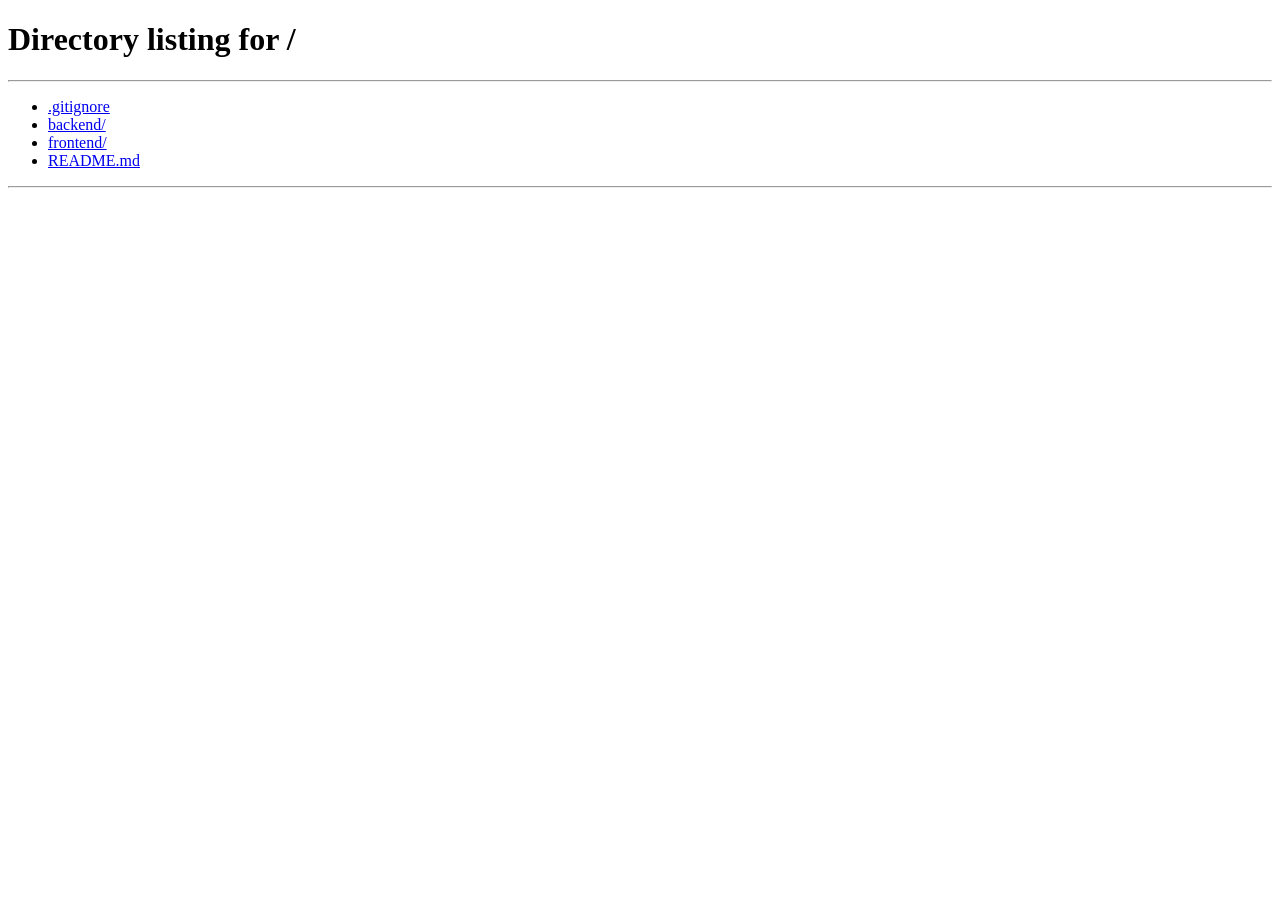
==== frontend/checkout.html @ 9f1be024 "feat: add checkout, waiting, success, and error pages" ====
<!DOCTYPE html>
<html lang="pt-BR">
<head>
<meta charset="UTF-8">
<meta name="viewport" content="width=device-width, initial-scale=1">
<title>Pagamento — Instagram Analytics</title>
<link rel="stylesheet" href="assets/style.css">
</head>
<body>
<div class="container">
  <div class="card" style="text-align:center">
    <h1>Pagamento via Pix</h1>
    <p>Escaneie o QR Code abaixo com o app do seu banco.</p>
    <div id="loading" style="padding:40px;color:var(--muted)">Gerando QR Code...</div>
    <div id="qr-block" style="display:none">
      <img id="qr-img" src="" alt="QR Code Pix" style="max-width:220px;border-radius:12px;margin:16px auto;display:block">
      <p id="price-label" style="font-size:1.5rem;font-weight:800;color:var(--green)"></p>
      <p style="font-size:0.85rem">Expira em <span id="timer">15:00</span></p>
      <p style="font-size:0.8rem;margin-top:8px">Pix copia e cola:</p>
      <textarea id="br-code" readonly style="font-size:0.72rem;height:60px"></textarea>
    </div>
    <div id="expired-msg" style="display:none;color:#f87171">QR Code expirado. <a href="javascript:location.reload()">Gerar novo</a></div>
  </div>
</div>

<script src="assets/config.js"></script>
<script src="assets/flow.js"></script>
<script>
const sessionId = getSessionId();
if (!sessionId) window.location.href = '/';

(async () => {
  const resp = await fetch(`${BACKEND}/checkout/${sessionId}`, { method: 'POST' });
  const data = await resp.json();

  document.getElementById('loading').style.display = 'none';
  document.getElementById('qr-block').style.display = 'block';
  document.getElementById('qr-img').src = data.qr_code_image || '';
  document.getElementById('br-code').value = data.br_code || '';
  document.getElementById('price-label').textContent = `R$${(data.amount / 100).toFixed(2).replace('.', ',')}`;

  // Timer countdown
  let remaining = data.expires_in || 900;
  const timerEl = document.getElementById('timer');
  const interval = setInterval(() => {
    remaining--;
    const m = Math.floor(remaining / 60).toString().padStart(2, '0');
    const s = (remaining % 60).toString().padStart(2, '0');
    timerEl.textContent = `${m}:${s}`;
    if (remaining <= 0) { clearInterval(interval); document.getElementById('qr-block').style.display='none'; document.getElementById('expired-msg').style.display='block'; }
  }, 1000);

  // Poll payment status
  await poll({
    url: `${BACKEND}/checkout/status/${sessionId}`,
    intervalMs: 3000,
    maxMs: 900000,
    condition: d => d.payment_status === 'paid',
    onDone: () => { clearInterval(interval); window.location.href = `/waiting.html?session_id=${sessionId}`; },
    onTimeout: () => { clearInterval(interval); document.getElementById('qr-block').style.display='none'; document.getElementById('expired-msg').style.display='block'; },
  });
})();
</script>
</body>
</html>
---- frontend/assets/style.css ----
/* frontend/assets/style.css */
*, *::before, *::after { box-sizing: border-box; margin: 0; padding: 0; }
:root {
  --indigo: #6366f1; --indigo-dark: #4338ca; --green: #22c55e;
  --bg: #0f0f17; --card: rgba(255,255,255,0.05); --border: rgba(255,255,255,0.08);
  --text: #f1f5f9; --muted: rgba(255,255,255,0.55);
}
body { background: var(--bg); color: var(--text); font-family: system-ui, sans-serif; min-height: 100vh; }
.container { max-width: 600px; margin: 0 auto; padding: 32px 16px; }
.card { background: var(--card); border: 1px solid var(--border); border-radius: 16px; padding: 32px; }
.btn { display: inline-block; background: var(--indigo); color: #fff; padding: 14px 28px;
  border-radius: 10px; font-weight: 700; font-size: 1rem; cursor: pointer;
  border: none; text-decoration: none; transition: opacity 0.2s; width: 100%; text-align: center; }
.btn:hover { opacity: 0.85; }
.btn-outline { background: transparent; border: 1px solid var(--indigo); color: var(--indigo); }
input, select, textarea { width: 100%; padding: 12px 14px; border-radius: 8px;
  border: 1px solid var(--border); background: rgba(255,255,255,0.07);
  color: var(--text); font-size: 0.95rem; margin-top: 4px; }
label { font-size: 0.9rem; color: var(--muted); display: block; margin-top: 16px; }
.error-msg { color: #f87171; font-size: 0.85rem; margin-top: 6px; }
.progress-bar { height: 6px; background: var(--border); border-radius: 3px; overflow: hidden; margin: 16px 0; }
.progress-fill { height: 100%; background: var(--indigo); border-radius: 3px; transition: width 0.4s; }
.step-label { font-size: 0.82rem; color: var(--muted); }
h1 { font-size: 1.8rem; font-weight: 800; margin-bottom: 8px; }
h2 { font-size: 1.3rem; font-weight: 700; margin-bottom: 16px; }
p { color: var(--muted); line-height: 1.6; margin-bottom: 12px; }
.price { font-size: 2.5rem; font-weight: 800; color: var(--green); }
.highlight { color: var(--indigo); }
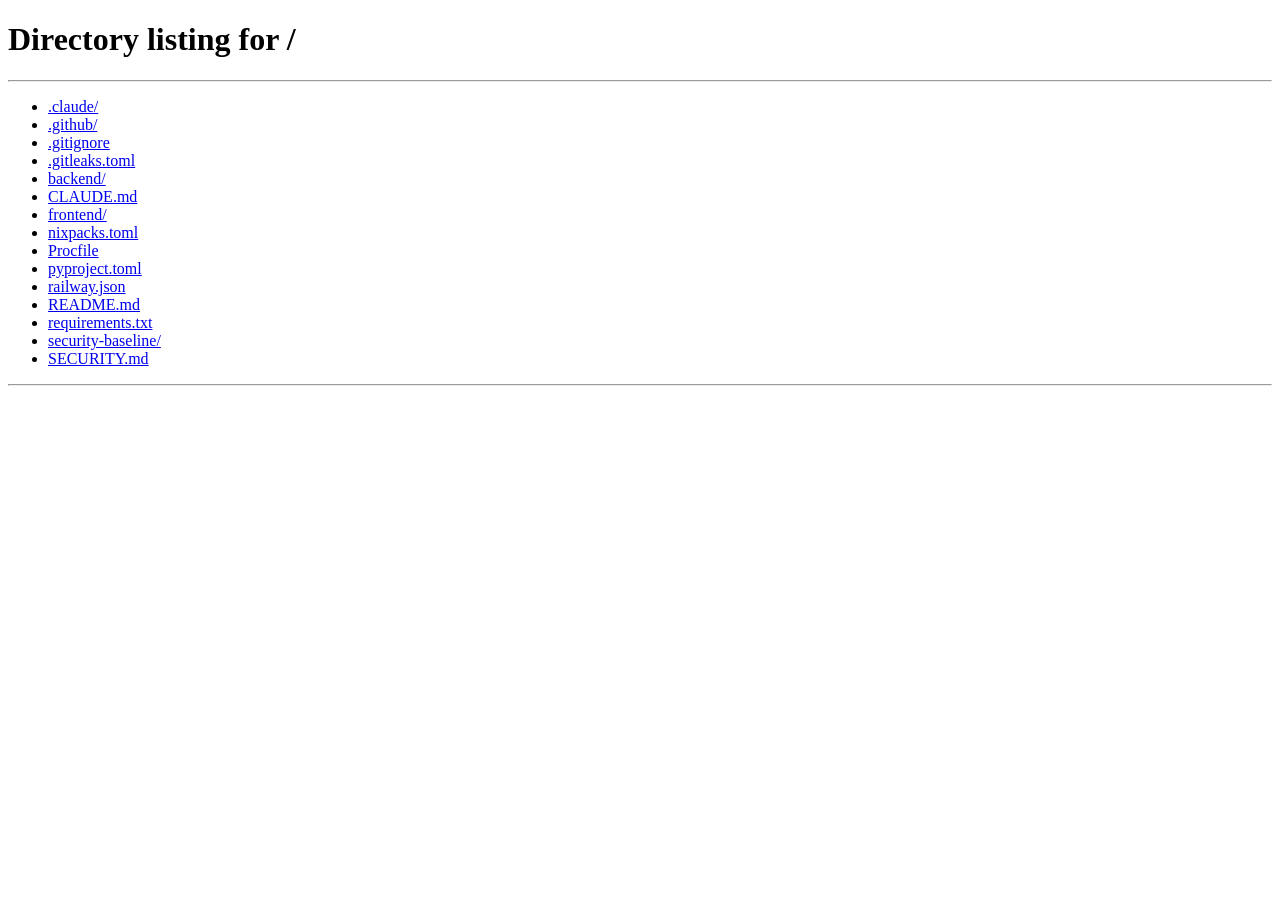
==== commit bcde74a6: "feat(security): aplicar baseline de 20 itens e extrair kit reutilizável Implementa o checklist de se" ====
--- a/frontend/checkout.html
+++ b/frontend/checkout.html
@@ -2,6 +2,8 @@
 <html lang="pt-BR">
 <head>
 <meta charset="UTF-8">
+<meta http-equiv="Content-Security-Policy" content="default-src 'none'; script-src 'self'; style-src 'self' 'unsafe-inline'; img-src 'self' data:; font-src 'self'; connect-src 'self' https:; form-action 'none'; base-uri 'none'; frame-ancestors 'none'; upgrade-insecure-requests">
+<meta name="referrer" content="strict-origin-when-cross-origin">
 <meta name="viewport" content="width=device-width, initial-scale=1">
 <title>Pagamento — Instagram Analytics</title>
 <link rel="stylesheet" href="assets/style.css">
@@ -19,47 +21,14 @@
       <p style="font-size:0.8rem;margin-top:8px">Pix copia e cola:</p>
       <textarea id="br-code" readonly style="font-size:0.72rem;height:60px"></textarea>
     </div>
-    <div id="expired-msg" style="display:none;color:#f87171">QR Code expirado. <a href="javascript:location.reload()">Gerar novo</a></div>
+    <div id="expired-msg" style="display:none;color:#f87171">QR Code expirado.
+      <button type="button" id="reload-btn" class="btn" style="width:auto;padding:8px 16px;margin-left:8px">Gerar novo</button>
+    </div>
   </div>
 </div>
 
 <script src="assets/config.js"></script>
 <script src="assets/flow.js"></script>
-<script>
-const sessionId = getSessionId();
-if (!sessionId) window.location.href = '/';
-
-(async () => {
-  const resp = await fetch(`${BACKEND}/checkout/${sessionId}`, { method: 'POST' });
-  const data = await resp.json();
-
-  document.getElementById('loading').style.display = 'none';
-  document.getElementById('qr-block').style.display = 'block';
-  document.getElementById('qr-img').src = data.qr_code_image || '';
-  document.getElementById('br-code').value = data.br_code || '';
-  document.getElementById('price-label').textContent = `R$${(data.amount / 100).toFixed(2).replace('.', ',')}`;
-
-  // Timer countdown
-  let remaining = data.expires_in || 900;
-  const timerEl = document.getElementById('timer');
-  const interval = setInterval(() => {
-    remaining--;
-    const m = Math.floor(remaining / 60).toString().padStart(2, '0');
-    const s = (remaining % 60).toString().padStart(2, '0');
-    timerEl.textContent = `${m}:${s}`;
-    if (remaining <= 0) { clearInterval(interval); document.getElementById('qr-block').style.display='none'; document.getElementById('expired-msg').style.display='block'; }
-  }, 1000);
-
-  // Poll payment status
-  await poll({
-    url: `${BACKEND}/checkout/status/${sessionId}`,
-    intervalMs: 3000,
-    maxMs: 900000,
-    condition: d => d.payment_status === 'paid',
-    onDone: () => { clearInterval(interval); window.location.href = `/waiting.html?session_id=${sessionId}`; },
-    onTimeout: () => { clearInterval(interval); document.getElementById('qr-block').style.display='none'; document.getElementById('expired-msg').style.display='block'; },
-  });
-})();
-</script>
+<script src="assets/page-checkout.js"></script>
 </body>
 </html>
--- a/frontend/assets/style.css
+++ b/frontend/assets/style.css
@@ -26,3 +26,14 @@
 p { color: var(--muted); line-height: 1.6; margin-bottom: 12px; }
 .price { font-size: 2.5rem; font-weight: 800; color: var(--green); }
 .highlight { color: var(--indigo); }
+
+/* Item 12 — honeypot field: invisible to users, present in the DOM for bots.
+   `display:none` is avoided because some bots skip hidden inputs; this keeps the
+   field in the layout tree but entirely off-screen. */
+.hp-field {
+  position: absolute;
+  left: -9999px;
+  width: 1px;
+  height: 1px;
+  overflow: hidden;
+}
